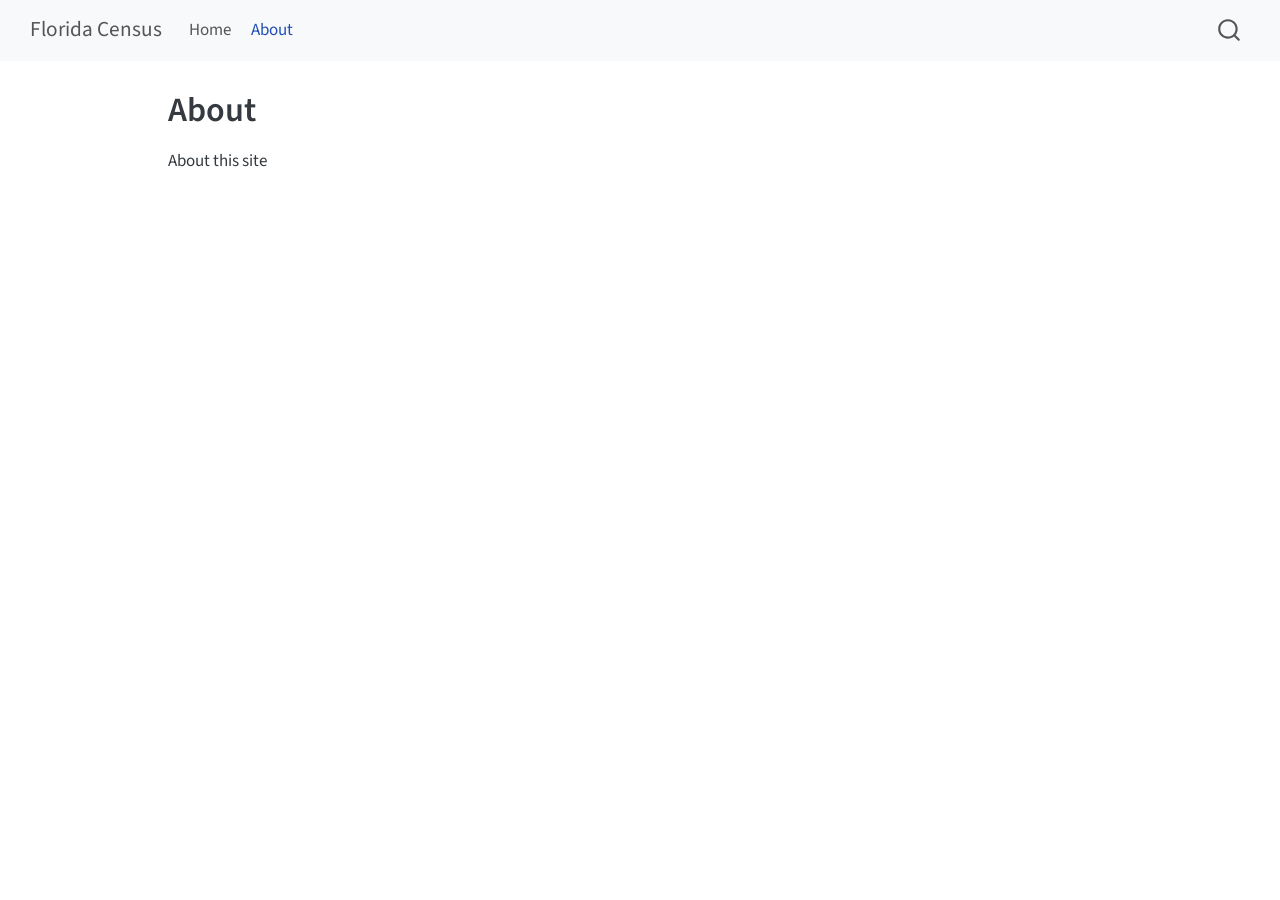
==== about.html @ df1e1cc3 "Built site for gh-pages" ====
<!DOCTYPE html>
<html xmlns="http://www.w3.org/1999/xhtml" lang="en" xml:lang="en"><head>

<meta charset="utf-8">
<meta name="generator" content="quarto-1.10.18">

<meta name="viewport" content="width=device-width, initial-scale=1.0, user-scalable=yes">


<title>About – Florida Census</title>
<style>
/* Default styles provided by pandoc.
** See https://pandoc.org/MANUAL.html#variables-for-html for config info.
*/
span.smallcaps{font-variant: small-caps;}
div.columns{display: flex; gap: 1.5em;}
div.column{flex: auto;}
@media screen {
div.columns{gap: min(4vw, 1.5em);}
div.column{overflow-x: auto;}
}
div.hanging-indent{margin-left: 1.5em; text-indent: -1.5em;}
ul.task-list{list-style: none;}
ul.task-list li input[type="checkbox"] {
  width: 0.8em;
  margin: 0 0.8em 0.2em -1em; /* quarto-specific, see https://github.com/quarto-dev/quarto-cli/issues/4556 */ 
  vertical-align: middle;
}
</style>


<script src="site_libs/quarto-nav/quarto-nav.js"></script>
<script src="site_libs/quarto-nav/headroom.min.js"></script>
<script src="site_libs/clipboard/clipboard.min.js"></script>
<script src="site_libs/quarto-search/autocomplete.umd.js"></script>
<script src="site_libs/quarto-search/fuse.min.js"></script>
<script src="site_libs/quarto-search/quarto-search.js"></script>
<meta name="quarto:offset" content="./">
<script src="site_libs/quarto-html/quarto.js" type="module"></script>
<script src="site_libs/quarto-html/tabsets/tabsets.js" type="module"></script>
<script src="site_libs/quarto-html/popper.min.js"></script>
<script src="site_libs/quarto-html/tippy.umd.min.js"></script>
<script src="site_libs/quarto-html/anchor.min.js"></script>
<link href="site_libs/quarto-html/tippy.css" rel="stylesheet">
<link href="site_libs/quarto-html/quarto-syntax-highlighting-64a204ab8560d761af7679ceaba22944.css" rel="stylesheet" id="quarto-text-highlighting-styles">
<script src="site_libs/bootstrap/bootstrap.min.js"></script>
<link href="site_libs/bootstrap/bootstrap-icons.css" rel="stylesheet">
<link href="site_libs/bootstrap/bootstrap-5453c8eb392fbb9e83e403fa6f01b86a.min.css" rel="stylesheet" append-hash="true" id="quarto-bootstrap" data-mode="light">
<script id="quarto-search-options" type="application/json">{
  "location": "navbar",
  "copy-button": false,
  "collapse-after": 3,
  "panel-placement": "end",
  "type": "overlay",
  "limit": 50,
  "keyboard-shortcut": [
    "f",
    "/",
    "s"
  ],
  "show-item-context": false,
  "language": {
    "search-no-results-text": "No results",
    "search-matching-documents-text": "matching documents",
    "search-copy-link-title": "Copy link to search",
    "search-hide-matches-text": "Hide additional matches",
    "search-more-match-text": "more match in this document",
    "search-more-matches-text": "more matches in this document",
    "search-clear-button-title": "Clear",
    "search-text-placeholder": "",
    "search-detached-cancel-button-title": "Cancel",
    "search-submit-button-title": "Submit",
    "search-label": "Search"
  }
}</script>


<link rel="stylesheet" href="styles.css">
</head>

<body class="nav-fixed quarto-light">

<div id="quarto-search-results"></div>
  <header id="quarto-header" class="headroom fixed-top">
    <nav class="navbar navbar-expand-lg " data-bs-theme="dark">
      <div class="navbar-container container-fluid">
      <div class="navbar-brand-container mx-auto">
    <a class="navbar-brand" href="./index.html">
    <span class="navbar-title">Florida Census</span>
    </a>
  </div>
            <div id="quarto-search" class="" title="Search"></div>
          <button class="navbar-toggler" type="button" data-bs-toggle="collapse" data-bs-target="#navbarCollapse" aria-controls="navbarCollapse" role="menu" aria-expanded="false" aria-label="Toggle navigation" onclick="if (window.quartoToggleHeadroom) { window.quartoToggleHeadroom(); }">
  <span class="navbar-toggler-icon"></span>
</button>
          <div class="collapse navbar-collapse" id="navbarCollapse">
            <ul class="navbar-nav navbar-nav-scroll me-auto">
  <li class="nav-item">
    <a class="nav-link" href="./index.html"> 
<span class="menu-text">Home</span></a>
  </li>  
  <li class="nav-item">
    <a class="nav-link active" href="./about.html" aria-current="page"> 
<span class="menu-text">About</span></a>
  </li>  
</ul>
          </div> <!-- /navcollapse -->
            <div class="quarto-navbar-tools">
</div>
      </div> <!-- /container-fluid -->
    </nav>
</header>
<!-- content -->
<div id="quarto-content" class="quarto-container page-columns page-rows-contents page-layout-article page-navbar">
<!-- sidebar -->
<!-- margin-sidebar -->
    <div id="quarto-margin-sidebar" class="sidebar margin-sidebar zindex-bottom">
        
    </div>
<!-- main -->
<main class="content" id="quarto-document-content">

<header id="title-block-header" class="quarto-title-block default">
<div class="quarto-title">
<h1 class="title">About</h1>
</div>



<div class="quarto-title-meta">

    
  
    
  </div>
  


</header>


<p>About this site</p>



</main> <!-- /main -->
<script id="quarto-html-after-body" type="application/javascript">
  window.document.addEventListener("DOMContentLoaded", function (event) {
    const icon = "";
    const anchorJS = new window.AnchorJS();
    anchorJS.options = {
      placement: 'right',
      icon: icon
    };
    anchorJS.add('.anchored');
    const isCodeAnnotation = (el) => {
      for (const clz of el.classList) {
        if (clz.startsWith('code-annotation-')) {                     
          return true;
        }
      }
      return false;
    }
    const onCopySuccess = function(e) {
      // button target
      const button = e.trigger;
      // don't keep focus
      button.blur();
      // flash "checked"
      button.classList.add('code-copy-button-checked');
      var currentTitle = button.getAttribute("title");
      button.setAttribute("title", "Copied!");
      let tooltip;
      if (window.bootstrap) {
        button.setAttribute("data-bs-toggle", "tooltip");
        button.setAttribute("data-bs-placement", "left");
        button.setAttribute("data-bs-title", "Copied!");
        tooltip = new bootstrap.Tooltip(button, 
          { trigger: "manual", 
            customClass: "code-copy-button-tooltip",
            offset: [0, -8]});
        tooltip.show();    
      }
      setTimeout(function() {
        if (tooltip) {
          tooltip.hide();
          button.removeAttribute("data-bs-title");
          button.removeAttribute("data-bs-toggle");
          button.removeAttribute("data-bs-placement");
        }
        button.setAttribute("title", currentTitle);
        button.classList.remove('code-copy-button-checked');
      }, 1000);
      // clear code selection
      e.clearSelection();
    }
    const getTextToCopy = function(trigger) {
      const outerScaffold = trigger.parentElement.cloneNode(true);
      const codeEl = outerScaffold.querySelector('code');
      for (const childEl of codeEl.children) {
        if (isCodeAnnotation(childEl)) {
          childEl.remove();
        }
      }
      return codeEl.innerText;
    }
    const clipboard = new window.ClipboardJS('.code-copy-button:not([data-in-quarto-modal])', {
      text: getTextToCopy
    });
    clipboard.on('success', onCopySuccess);
    if (window.document.getElementById('quarto-embedded-source-code-modal')) {
      const clipboardModal = new window.ClipboardJS('.code-copy-button[data-in-quarto-modal]', {
        text: getTextToCopy,
        container: window.document.getElementById('quarto-embedded-source-code-modal')
      });
      clipboardModal.on('success', onCopySuccess);
    }
      var localhostRegex = new RegExp(/^(?:http|https):\/\/localhost\:?[0-9]*\//);
      var mailtoRegex = new RegExp(/^mailto:/);
        var filterRegex = new RegExp('/' + window.location.host + '/');
      var isInternal = (href) => {
          return filterRegex.test(href) || localhostRegex.test(href) || mailtoRegex.test(href);
      }
      // Inspect non-navigation links and adorn them if external
     var links = window.document.querySelectorAll('a[href]:not(.nav-link):not(.navbar-brand):not(.toc-action):not(.sidebar-link):not(.sidebar-item-toggle):not(.pagination-link):not(.no-external):not([aria-hidden]):not(.dropdown-item):not(.quarto-navigation-tool):not(.about-link)');
      for (var i=0; i<links.length; i++) {
        const link = links[i];
        if (!isInternal(link.href)) {
          // undo the damage that might have been done by quarto-nav.js in the case of
          // links that we want to consider external
          if (link.dataset.originalHref !== undefined) {
            link.href = link.dataset.originalHref;
          }
        }
      }
    function tippyHover(el, contentFn, onTriggerFn, onUntriggerFn) {
      const config = {
        allowHTML: true,
        maxWidth: 500,
        delay: 100,
        arrow: false,
        appendTo: function(el) {
            return el.parentElement;
        },
        interactive: true,
        interactiveBorder: 10,
        theme: 'quarto',
        placement: 'bottom-start',
      };
      if (contentFn) {
        config.content = contentFn;
      }
      if (onTriggerFn) {
        config.onTrigger = onTriggerFn;
      }
      if (onUntriggerFn) {
        config.onUntrigger = onUntriggerFn;
      }
      window.tippy(el, config); 
    }
    const noterefs = window.document.querySelectorAll('a[role="doc-noteref"]');
    for (var i=0; i<noterefs.length; i++) {
      const ref = noterefs[i];
      tippyHover(ref, function() {
        // use id or data attribute instead here
        let href = ref.getAttribute('data-footnote-href') || ref.getAttribute('href');
        try { href = new URL(href).hash; } catch {}
        const id = href.replace(/^#\/?/, "");
        const note = window.document.getElementById(id);
        if (note) {
          return note.innerHTML;
        } else {
          return "";
        }
      });
    }
    const xrefs = window.document.querySelectorAll('a.quarto-xref');
    const processXRef = (id, note) => {
      // Strip column container classes
      const stripColumnClz = (el) => {
        el.classList.remove("page-full", "page-columns");
        if (el.children) {
          for (const child of el.children) {
            stripColumnClz(child);
          }
        }
      }
      stripColumnClz(note)
      if (id === null || id.startsWith('sec-')) {
        // Special case sections, only their first couple elements
        const container = document.createElement("div");
        if (note.children && note.children.length > 2) {
          container.appendChild(note.children[0].cloneNode(true));
          for (let i = 1; i < note.children.length; i++) {
            const child = note.children[i];
            if (child.tagName === "P" && child.innerText === "") {
              continue;
            } else {
              container.appendChild(child.cloneNode(true));
              break;
            }
          }
          if (window.Quarto?.typesetMath) {
            window.Quarto.typesetMath(container);
          }
          return container.innerHTML
        } else {
          if (window.Quarto?.typesetMath) {
            window.Quarto.typesetMath(note);
          }
          return note.innerHTML;
        }
      } else {
        // Remove any anchor links if they are present
        const anchorLink = note.querySelector('a.anchorjs-link');
        if (anchorLink) {
          anchorLink.remove();
        }
        if (window.Quarto?.typesetMath) {
          window.Quarto.typesetMath(note);
        }
        if (note.classList.contains("callout")) {
          return note.outerHTML;
        } else {
          return note.innerHTML;
        }
      }
    }
    for (var i=0; i<xrefs.length; i++) {
      const xref = xrefs[i];
      tippyHover(xref, undefined, function(instance) {
        instance.disable();
        let url = xref.getAttribute('href');
        let hash = undefined; 
        if (url.startsWith('#')) {
          hash = url;
        } else {
          try { hash = new URL(url).hash; } catch {}
        }
        if (hash) {
          const id = hash.replace(/^#\/?/, "");
          const note = window.document.getElementById(id);
          if (note !== null) {
            try {
              const html = processXRef(id, note.cloneNode(true));
              instance.setContent(html);
            } finally {
              instance.enable();
              instance.show();
            }
          } else {
            // See if we can fetch this
            fetch(url.split('#')[0])
            .then(res => res.text())
            .then(html => {
              const parser = new DOMParser();
              const htmlDoc = parser.parseFromString(html, "text/html");
              const note = htmlDoc.getElementById(id);
              if (note !== null) {
                const html = processXRef(id, note);
                instance.setContent(html);
              } 
            }).finally(() => {
              instance.enable();
              instance.show();
            });
          }
        } else {
          // See if we can fetch a full url (with no hash to target)
          // This is a special case and we should probably do some content thinning / targeting
          fetch(url)
          .then(res => res.text())
          .then(html => {
            const parser = new DOMParser();
            const htmlDoc = parser.parseFromString(html, "text/html");
            const note = htmlDoc.querySelector('main.content');
            if (note !== null) {
              // This should only happen for chapter cross references
              // (since there is no id in the URL)
              // remove the first header
              if (note.children.length > 0 && note.children[0].tagName === "HEADER") {
                note.children[0].remove();
              }
              const html = processXRef(null, note);
              instance.setContent(html);
            } 
          }).finally(() => {
            instance.enable();
            instance.show();
          });
        }
      }, function(instance) {
      });
    }
        let selectedAnnoteEl;
        const selectorForAnnotation = ( cell, annotation) => {
          let cellAttr = 'data-code-cell="' + cell + '"';
          let lineAttr = 'data-code-annotation="' +  annotation + '"';
          const selector = 'span[' + cellAttr + '][' + lineAttr + ']';
          return selector;
        }
        const selectCodeLines = (annoteEl) => {
          const doc = window.document;
          const targetCell = annoteEl.getAttribute("data-target-cell");
          const targetAnnotation = annoteEl.getAttribute("data-target-annotation");
          const annoteSpan = window.document.querySelector(selectorForAnnotation(targetCell, targetAnnotation));
          const lines = annoteSpan.getAttribute("data-code-lines").split(",");
          const lineIds = lines.map((line) => {
            return targetCell + "-" + line;
          })
          let top = null;
          let height = null;
          let parent = null;
          if (lineIds.length > 0) {
              //compute the position of the single el (top and bottom and make a div)
              const el = window.document.getElementById(lineIds[0]);
              top = el.offsetTop;
              height = el.offsetHeight;
              parent = el.parentElement.parentElement;
            if (lineIds.length > 1) {
              const lastEl = window.document.getElementById(lineIds[lineIds.length - 1]);
              const bottom = lastEl.offsetTop + lastEl.offsetHeight;
              height = bottom - top;
            }
            if (top !== null && height !== null && parent !== null) {
              // cook up a div (if necessary) and position it 
              let div = window.document.getElementById("code-annotation-line-highlight");
              if (div === null) {
                div = window.document.createElement("div");
                div.setAttribute("id", "code-annotation-line-highlight");
                div.style.position = 'absolute';
                parent.appendChild(div);
              }
              div.style.top = top - 2 + "px";
              div.style.height = height + 4 + "px";
              div.style.left = 0;
              let gutterDiv = window.document.getElementById("code-annotation-line-highlight-gutter");
              if (gutterDiv === null) {
                gutterDiv = window.document.createElement("div");
                gutterDiv.setAttribute("id", "code-annotation-line-highlight-gutter");
                gutterDiv.style.position = 'absolute';
                const codeCell = window.document.getElementById(targetCell);
                const gutter = codeCell.querySelector('.code-annotation-gutter');
                gutter.appendChild(gutterDiv);
              }
              gutterDiv.style.top = top - 2 + "px";
              gutterDiv.style.height = height + 4 + "px";
            }
            selectedAnnoteEl = annoteEl;
          }
        };
        const unselectCodeLines = () => {
          const elementsIds = ["code-annotation-line-highlight", "code-annotation-line-highlight-gutter"];
          elementsIds.forEach((elId) => {
            const div = window.document.getElementById(elId);
            if (div) {
              div.remove();
            }
          });
          selectedAnnoteEl = undefined;
        };
          // Handle positioning of the toggle
      window.addEventListener(
        "resize",
        throttle(() => {
          elRect = undefined;
          if (selectedAnnoteEl) {
            selectCodeLines(selectedAnnoteEl);
          }
        }, 10)
      );
      function throttle(fn, ms) {
      let throttle = false;
      let timer;
        return (...args) => {
          if(!throttle) { // first call gets through
              fn.apply(this, args);
              throttle = true;
          } else { // all the others get throttled
              if(timer) clearTimeout(timer); // cancel #2
              timer = setTimeout(() => {
                fn.apply(this, args);
                timer = throttle = false;
              }, ms);
          }
        };
      }
        // Attach click handler to the DT
        const annoteDls = window.document.querySelectorAll('dt[data-target-cell]');
        for (const annoteDlNode of annoteDls) {
          annoteDlNode.addEventListener('click', (event) => {
            const clickedEl = event.target;
            if (clickedEl !== selectedAnnoteEl) {
              unselectCodeLines();
              const activeEl = window.document.querySelector('dt[data-target-cell].code-annotation-active');
              if (activeEl) {
                activeEl.classList.remove('code-annotation-active');
              }
              selectCodeLines(clickedEl);
              clickedEl.classList.add('code-annotation-active');
            } else {
              // Unselect the line
              unselectCodeLines();
              clickedEl.classList.remove('code-annotation-active');
            }
          });
        }
    const findCites = (el) => {
      const parentEl = el.parentElement;
      if (parentEl) {
        const cites = parentEl.dataset.cites;
        if (cites) {
          return {
            el,
            cites: cites.split(' ')
          };
        } else {
          return findCites(el.parentElement)
        }
      } else {
        return undefined;
      }
    };
    var bibliorefs = window.document.querySelectorAll('a[role="doc-biblioref"]');
    for (var i=0; i<bibliorefs.length; i++) {
      const ref = bibliorefs[i];
      const citeInfo = findCites(ref);
      if (citeInfo) {
        tippyHover(citeInfo.el, function() {
          var popup = window.document.createElement('div');
          citeInfo.cites.forEach(function(cite) {
            var citeDiv = window.document.createElement('div');
            citeDiv.classList.add('hanging-indent');
            citeDiv.classList.add('csl-entry');
            var biblioDiv = window.document.getElementById('ref-' + cite);
            if (biblioDiv) {
              citeDiv.innerHTML = biblioDiv.innerHTML;
            }
            popup.appendChild(citeDiv);
          });
          return popup.innerHTML;
        });
      }
    }
  });
  </script>
</div> <!-- /content -->




</body></html>
---- site_libs/quarto-html/tippy.css ----
.tippy-box[data-animation=fade][data-state=hidden]{opacity:0}[data-tippy-root]{max-width:calc(100vw - 10px)}.tippy-box{position:relative;background-color:#333;color:#fff;border-radius:4px;font-size:14px;line-height:1.4;white-space:normal;outline:0;transition-property:transform,visibility,opacity}.tippy-box[data-placement^=top]>.tippy-arrow{bottom:0}.tippy-box[data-placement^=top]>.tippy-arrow:before{bottom:-7px;left:0;border-width:8px 8px 0;border-top-color:initial;transform-origin:center top}.tippy-box[data-placement^=bottom]>.tippy-arrow{top:0}.tippy-box[data-placement^=bottom]>.tippy-arrow:before{top:-7px;left:0;border-width:0 8px 8px;border-bottom-color:initial;transform-origin:center bottom}.tippy-box[data-placement^=left]>.tippy-arrow{right:0}.tippy-box[data-placement^=left]>.tippy-arrow:before{border-width:8px 0 8px 8px;border-left-color:initial;right:-7px;transform-origin:center left}.tippy-box[data-placement^=right]>.tippy-arrow{left:0}.tippy-box[data-placement^=right]>.tippy-arrow:before{left:-7px;border-width:8px 8px 8px 0;border-right-color:initial;transform-origin:center right}.tippy-box[data-inertia][data-state=visible]{transition-timing-function:cubic-bezier(.54,1.5,.38,1.11)}.tippy-arrow{width:16px;height:16px;color:#333}.tippy-arrow:before{content:"";position:absolute;border-color:transparent;border-style:solid}.tippy-content{position:relative;padding:5px 9px;z-index:1}
---- site_libs/quarto-html/quarto-syntax-highlighting-64a204ab8560d761af7679ceaba22944.css ----
/* quarto syntax highlight colors */
:root {
  --quarto-hl-ot-color: #003B4F;
  --quarto-hl-at-color: #657422;
  --quarto-hl-ss-color: #20794D;
  --quarto-hl-an-color: #5E5E5E;
  --quarto-hl-fu-color: #4758AB;
  --quarto-hl-st-color: #20794D;
  --quarto-hl-cf-color: #003B4F;
  --quarto-hl-op-color: #5E5E5E;
  --quarto-hl-er-color: #AD0000;
  --quarto-hl-bn-color: #AD0000;
  --quarto-hl-al-color: #AD0000;
  --quarto-hl-va-color: #111111;
  --quarto-hl-bu-color: inherit;
  --quarto-hl-ex-color: inherit;
  --quarto-hl-pp-color: #AD0000;
  --quarto-hl-in-color: #5E5E5E;
  --quarto-hl-vs-color: #20794D;
  --quarto-hl-wa-color: #5E5E5E;
  --quarto-hl-do-color: #5E5E5E;
  --quarto-hl-im-color: #00769E;
  --quarto-hl-ch-color: #20794D;
  --quarto-hl-dt-color: #AD0000;
  --quarto-hl-fl-color: #AD0000;
  --quarto-hl-co-color: #5E5E5E;
  --quarto-hl-cv-color: #5E5E5E;
  --quarto-hl-cn-color: #8f5902;
  --quarto-hl-sc-color: #5E5E5E;
  --quarto-hl-dv-color: #AD0000;
  --quarto-hl-kw-color: #003B4F;
}

/* other quarto variables */
:root {
  --quarto-font-monospace: SFMono-Regular, Menlo, Monaco, Consolas, "Liberation Mono", "Courier New", monospace;
}

/* syntax highlight based on Pandoc's rules */
pre > code.sourceCode > span {
  color: #003B4F;
}

code.sourceCode > span {
  color: #003B4F;
}

div.sourceCode,
div.sourceCode pre.sourceCode {
  color: #003B4F;
}

/* Normal */
code span {
  color: #003B4F;
}

/* Alert */
code span.al {
  color: #AD0000;
  font-style: inherit;
}

/* Annotation */
code span.an {
  color: #5E5E5E;
  font-style: inherit;
}

/* Attribute */
code span.at {
  color: #657422;
  font-style: inherit;
}

/* BaseN */
code span.bn {
  color: #AD0000;
  font-style: inherit;
}

/* BuiltIn */
code span.bu {
  font-style: inherit;
}

/* ControlFlow */
code span.cf {
  color: #003B4F;
  font-weight: bold;
  font-style: inherit;
}

/* Char */
code span.ch {
  color: #20794D;
  font-style: inherit;
}

/* Constant */
code span.cn {
  color: #8f5902;
  font-style: inherit;
}

/* Comment */
code span.co {
  color: #5E5E5E;
  font-style: inherit;
}

/* CommentVar */
code span.cv {
  color: #5E5E5E;
  font-style: italic;
}

/* Documentation */
code span.do {
  color: #5E5E5E;
  font-style: italic;
}

/* DataType */
code span.dt {
  color: #AD0000;
  font-style: inherit;
}

/* DecVal */
code span.dv {
  color: #AD0000;
  font-style: inherit;
}

/* Error */
code span.er {
  color: #AD0000;
  font-style: inherit;
}

/* Extension */
code span.ex {
  font-style: inherit;
}

/* Float */
code span.fl {
  color: #AD0000;
  font-style: inherit;
}

/* Function */
code span.fu {
  color: #4758AB;
  font-style: inherit;
}

/* Import */
code span.im {
  color: #00769E;
  font-style: inherit;
}

/* Information */
code span.in {
  color: #5E5E5E;
  font-style: inherit;
}

/* Keyword */
code span.kw {
  color: #003B4F;
  font-weight: bold;
  font-style: inherit;
}

/* Operator */
code span.op {
  color: #5E5E5E;
  font-style: inherit;
}

/* Other */
code span.ot {
  color: #003B4F;
  font-style: inherit;
}

/* Preprocessor */
code span.pp {
  color: #AD0000;
  font-style: inherit;
}

/* SpecialChar */
code span.sc {
  color: #5E5E5E;
  font-style: inherit;
}

/* SpecialString */
code span.ss {
  color: #20794D;
  font-style: inherit;
}

/* String */
code span.st {
  color: #20794D;
  font-style: inherit;
}

/* Variable */
code span.va {
  color: #111111;
  font-style: inherit;
}

/* VerbatimString */
code span.vs {
  color: #20794D;
  font-style: inherit;
}

/* Warning */
code span.wa {
  color: #5E5E5E;
  font-style: italic;
}

.prevent-inlining {
  content: "</";
}

/*# sourceMappingURL=9d8d5bb603a83b8298b89080a598c93b.css.map */
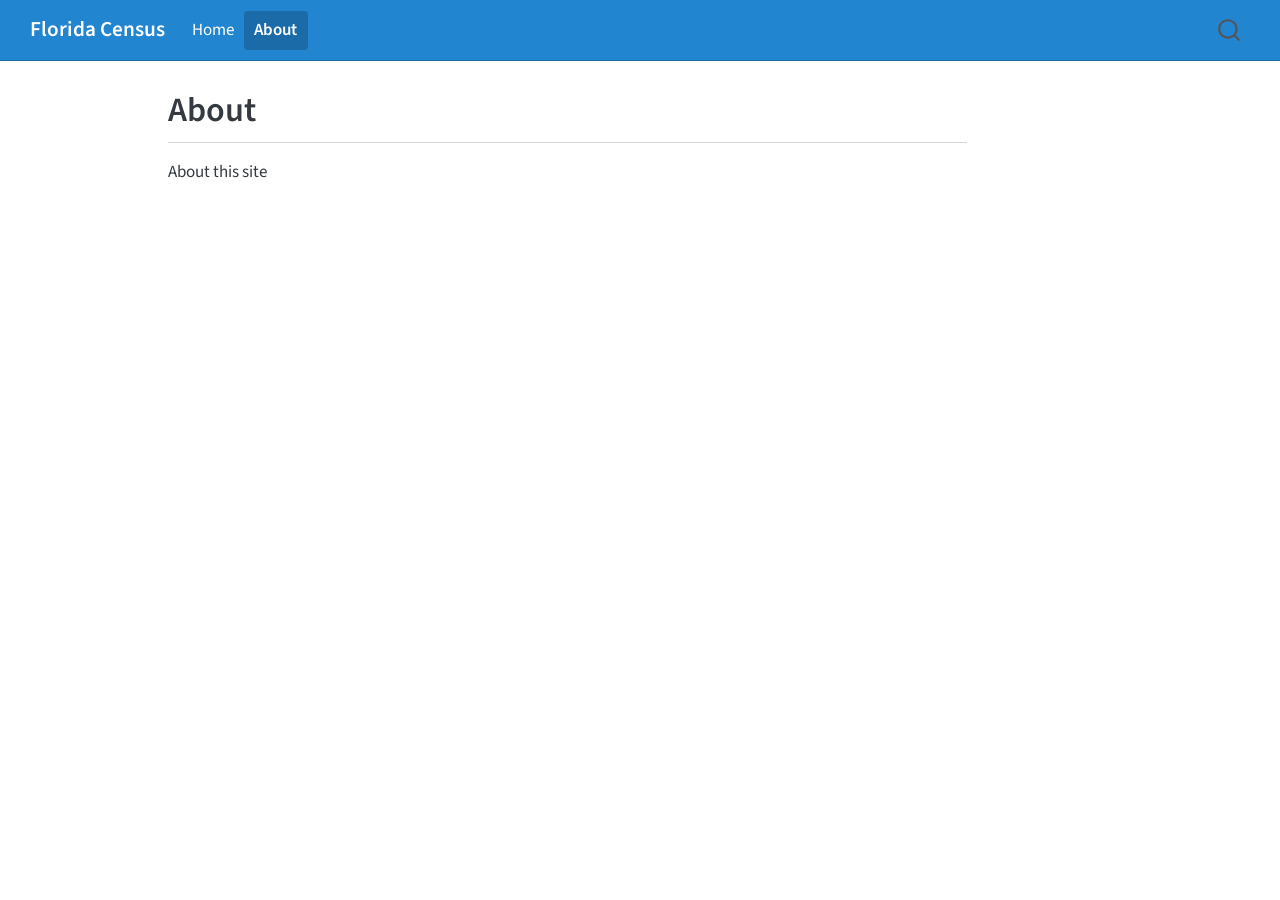
==== commit 472db855: "Built site for gh-pages" ====
--- a/about.html
+++ b/about.html
@@ -217,7 +217,7 @@
     }
       var localhostRegex = new RegExp(/^(?:http|https):\/\/localhost\:?[0-9]*\//);
       var mailtoRegex = new RegExp(/^mailto:/);
-        var filterRegex = new RegExp('/' + window.location.host + '/');
+        var filterRegex = new RegExp("https:\/\/SaladClimbing\.github\.io\/census-race\/");
       var isInternal = (href) => {
           return filterRegex.test(href) || localhostRegex.test(href) || mailtoRegex.test(href);
       }
--- a/styles.css
+++ b/styles.css
@@ -0,0 +1,81 @@
+/* Codeberg-inspired theme for Quarto */
+
+:root {
+  --cb-blue: #2185d0;
+  --cb-blue-hover: #1678c2;
+  --cb-blue-active: #0e64a0;
+  --cb-border: #d4d4d8;
+  --cb-code-bg: #f4f4f5;
+}
+
+/* Codeberg signature blue top navbar */
+.navbar {
+  background-color: var(--cb-blue) !important;
+  border-bottom: 1px solid #1a6da9;
+}
+
+.navbar .navbar-brand {
+  color: #ffffff !important;
+  font-weight: 600;
+}
+
+.navbar .nav-link {
+  color: #ffffff !important;
+  padding: 0.4rem 0.8rem;
+  border-radius: 4px;
+}
+
+.navbar .nav-link:hover,
+.navbar .nav-link:focus {
+  background-color: rgba(0, 0, 0, 0.12);
+  color: #ffffff !important;
+}
+
+.navbar .nav-link.active {
+  background-color: rgba(0, 0, 0, 0.2) !important;
+  font-weight: 600;
+}
+
+/* Links & accents */
+a {
+  color: var(--cb-blue);
+  text-decoration: none;
+}
+
+a:hover {
+  color: var(--cb-blue-hover);
+  text-decoration: underline;
+}
+
+/* Buttons */
+.btn-primary {
+  background-color: var(--cb-blue) !important;
+  border-color: var(--cb-blue) !important;
+}
+
+.btn-primary:hover,
+.btn-primary:focus {
+  background-color: var(--cb-blue-hover) !important;
+  border-color: var(--cb-blue-hover) !important;
+}
+
+/* Headings with forge-style dividing border */
+h1, h2 {
+  border-bottom: 1px solid var(--cb-border);
+  padding-bottom: 0.3em;
+}
+
+/* Inline code and code blocks */
+code:not(pre code) {
+  background-color: var(--cb-code-bg);
+  border: 1px solid var(--cb-border);
+  border-radius: 3px;
+  padding: 0.15em 0.35em;
+  font-size: 0.9em;
+}
+
+/* Table of contents active indicator */
+.sidebar nav[role="doc-toc"] ul li a.active {
+  border-left-color: var(--cb-blue) !important;
+  color: var(--cb-blue) !important;
+}
